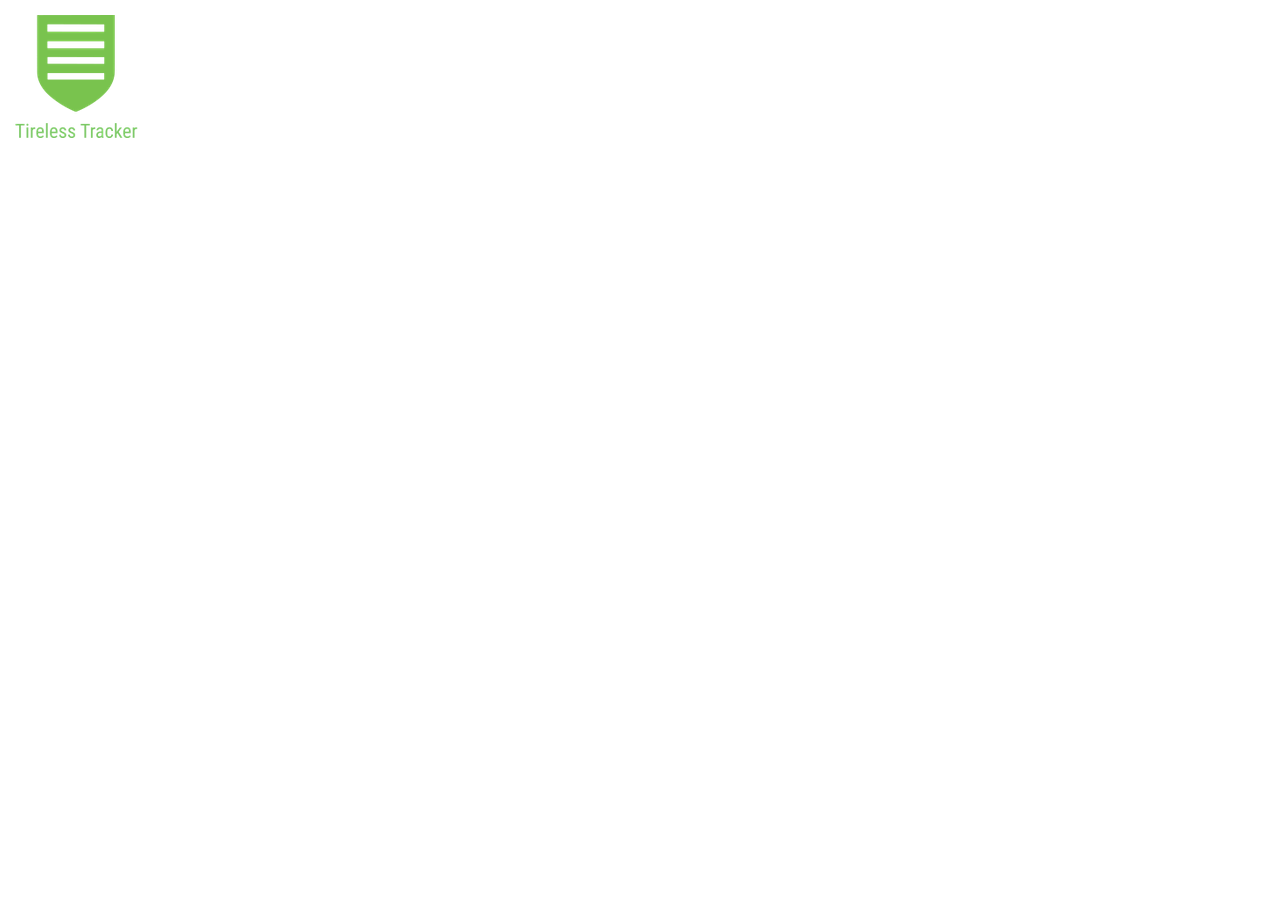
==== index.html @ bd8b2602 "Changes to be committed: 	renamed:    TirelessTracker.html -> aboutme.html 	new file:   errorpage.ht" ====
<!DOCTYPE html>
<html lang="en">
<meta charset="UTF-8">
<title>Tireless Tracker - Login</title>
<meta name="viewport" content="width=device-width,initial-scale=1">
<link rel="stylesheet" href="stylesheet.css">
<script src="myscripts.js"></script> 
<body>
    <header>
        <img src="images/TirelessTrackerLogo.png"> 
    </header>
    <main>

    </main>
    <footer>

    </footer>
</body>
</html>
---- stylesheet.css ----
html, body, div, span, applet, object, iframe, h1, h2, h3, h4, h5, h6, p, blockquote, pre, a, abbr, acronym, address, big, cite, code, del, dfn, em, img, ins, kbd, q, s, samp, small, strike, strong, sub, sup, tt, var, b, u, i, center, dl, dt, dd, ol, ul, li, fieldset, form, label, legend, table, caption, tbody, tfoot, thead, tr, th, td, article, aside, canvas, details, embed, figure, figcaption, footer, header, hgroup, menu, nav, output, ruby, section, summary, time, mark, audio, video 
{
	margin: 0;
	padding: 0;
	border: 0;
	font-size: 100%;
	font: inherit;
	vertical-align: baseline;
}
/* HTML5 display-role reset for older browsers */
article, aside, details, figcaption, figure, 
footer, header, hgroup, menu, nav, section {
	display: block;
}
body {
	line-height: 1;
}
ol, ul {
	list-style: none;
}
blockquote, q {
	quotes: none;
}
blockquote:before, blockquote:after,
q:before, q:after {
	content: '';
	content: none;
}
table {
	border-collapse: collapse;
	border-spacing: 0;
}

/* CSS RESET */
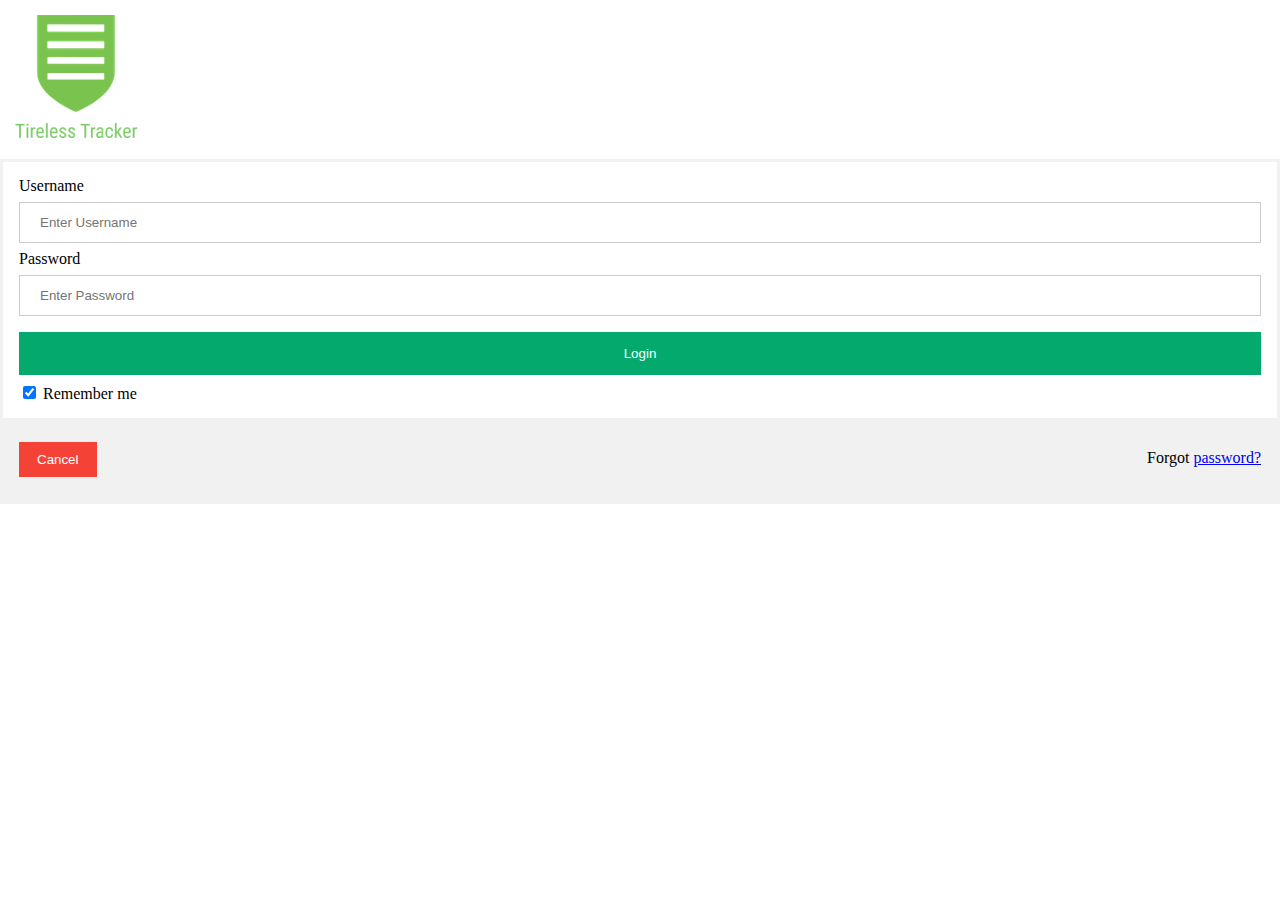
==== commit 02008981: "Changes to be committed: 	modified:   aboutme.html 	modified:   errorpage.html 	modified:   index.ht" ====
--- a/index.html
+++ b/index.html
@@ -1,19 +1,35 @@
 <!DOCTYPE html>
 <html lang="en">
-<meta charset="UTF-8">
-<title>Tireless Tracker - Login</title>
-<meta name="viewport" content="width=device-width,initial-scale=1">
-<link rel="stylesheet" href="stylesheet.css">
-<script src="myscripts.js"></script> 
+    <head>
+        <meta charset="UTF-8">
+        <title>Tireless Tracker</title>
+        <meta name="viewport" content="width=device-width,initial-scale=1">
+        <link rel="stylesheet" href="stylesheet.css">
+        <script src="myscripts.js"></script>
+    </head>
 <body>
     <header>
         <img src="images/TirelessTrackerLogo.png"> 
     </header>
     <main>
-
+        <form action="action_page.php" method="post">
+            <div class="container">
+              <label for="uname"><b>Username</b></label>
+              <input type="text" placeholder="Enter Username" name="uname" required>
+          
+              <label for="psw"><b>Password</b></label>
+              <input type="password" placeholder="Enter Password" name="psw" required>
+          
+              <button type="submit">Login</button>
+              <label>
+                <input type="checkbox" checked="checked" name="remember"> Remember me
+              </label>
+            </div>
+            <div class="container" style="background-color:#f1f1f1">
+              <button type="button" class="cancelbtn">Cancel</button>
+              <span class="psw">Forgot <a href="#">password?</a></span>
+            </div>
+          </form> 
     </main>
-    <footer>
-
-    </footer>
 </body>
 </html> --- a/stylesheet.css
+++ b/stylesheet.css
@@ -33,3 +33,65 @@
 
 /* CSS RESET */
 
+/* Login form */
+form {
+	border: 3px solid #f1f1f1;
+}
+
+input[type=text], input[type=password] {
+	width: 100%;
+	padding: 12px 20px;
+	margin: 8px 0;
+	display: inline-block;
+	border: 1px solid #ccc;
+	box-sizing: border-box;
+}
+
+button {
+	background-color: #04AA6D;
+	color: white;
+	padding: 14px 20px;
+	margin: 8px 0;
+	border: none;
+	cursor: pointer;
+	width: 100%;
+}
+
+button:hover {
+	opacity: 0.8;
+}
+
+.cancelbtn {
+	width: auto;
+	padding: 10px 18px;
+	background-color: #f44336;
+}
+
+.imgcontainer {
+	text-align: center;
+	margin: 24px 0 12px 0;
+}
+
+img.avatar {
+	width: 40%;
+	border-radius: 50%;
+}
+
+.container {
+	padding: 16px;
+}
+
+span.psw {
+	float: right;
+	padding-top: 16px;
+}
+
+@media screen and (max-width: 300px) {
+	span.psw {
+		display: block;
+		float: none;
+		}
+	.cancelbtn {
+		width: 100%;
+	}
+} 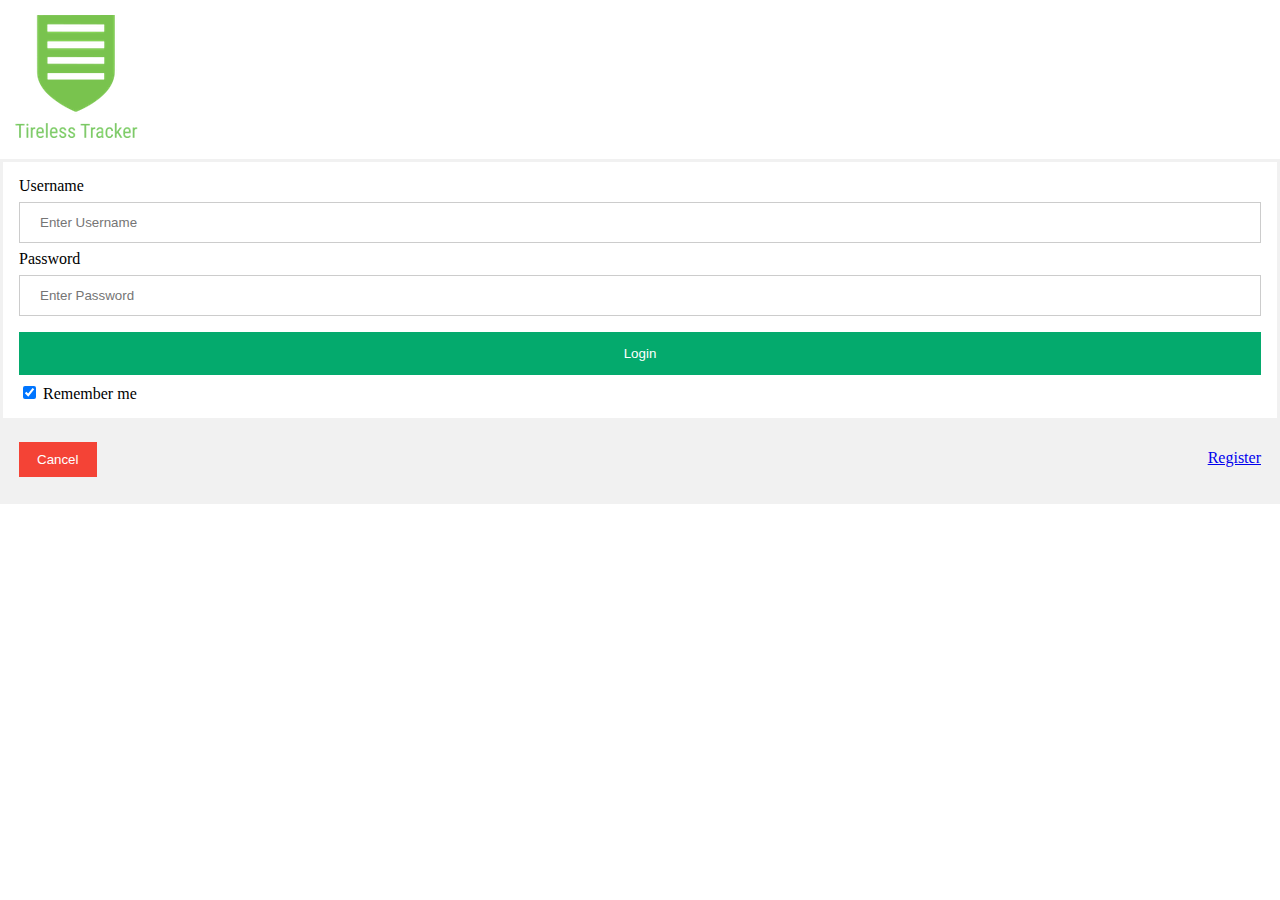
==== commit 413b9c78: "On branch main  Your branch is up to date with 'origin/main'.  addded register_page  Changes to be c" ====
--- a/index.html
+++ b/index.html
@@ -12,7 +12,7 @@
         <img src="images/TirelessTrackerLogo.png"> 
     </header>
     <main>
-        <form action="action_page.php" method="post">
+        <form action="">
             <div class="container">
               <label for="uname"><b>Username</b></label>
               <input type="text" placeholder="Enter Username" name="uname" required>
@@ -27,7 +27,7 @@
             </div>
             <div class="container" style="background-color:#f1f1f1">
               <button type="button" class="cancelbtn">Cancel</button>
-              <span class="psw">Forgot <a href="#">password?</a></span>
+              <span class="psw"><a href="register_page.html">Register</a></span>
             </div>
           </form> 
     </main>
--- a/stylesheet.css
+++ b/stylesheet.css
@@ -94,4 +94,63 @@
 	.cancelbtn {
 		width: 100%;
 	}
-} +} 
+
+/* registration form  */
+
+.form-container {
+	min-height: 100vh;
+	display: flex;
+	align-items: center;
+	justify-content: center;
+	padding: 20px;
+	padding-bottom: 60px;
+	background: #eee
+}
+
+.form-container form {
+	padding: 20px;
+	border-radius: 5px;
+	box-shadow: 0 5px 10px #29292929;
+	background: #fff;
+	text-align: center;
+}
+
+.form-container form h3 {
+	font-size: 30px;
+	text-transform: uppercase;
+	margin-bottom: 10px;
+	color: #333;
+}
+
+.form-container form input, .form-container form select {
+	width: 100%;
+	padding: 10px 12px;
+	font-size: 15px;
+	margin: 8px 0;
+	background: #eee;
+	border-radius: 5px;
+}
+
+.form-container form .form-btn {
+	background: #fbd0d9;
+	color: crimson;
+	text-transform: capitalize;
+	font-size: 20px;
+	cursor: pointer;
+}
+
+.form-container form .form-btn:hover {
+	background: crimson;
+	color: #fff;
+}
+
+.form-container form p {
+	margin-top: 10px;
+	font-size: 20px;
+	color: #333;
+}
+
+.form-container form p a{
+	color: crimson
+}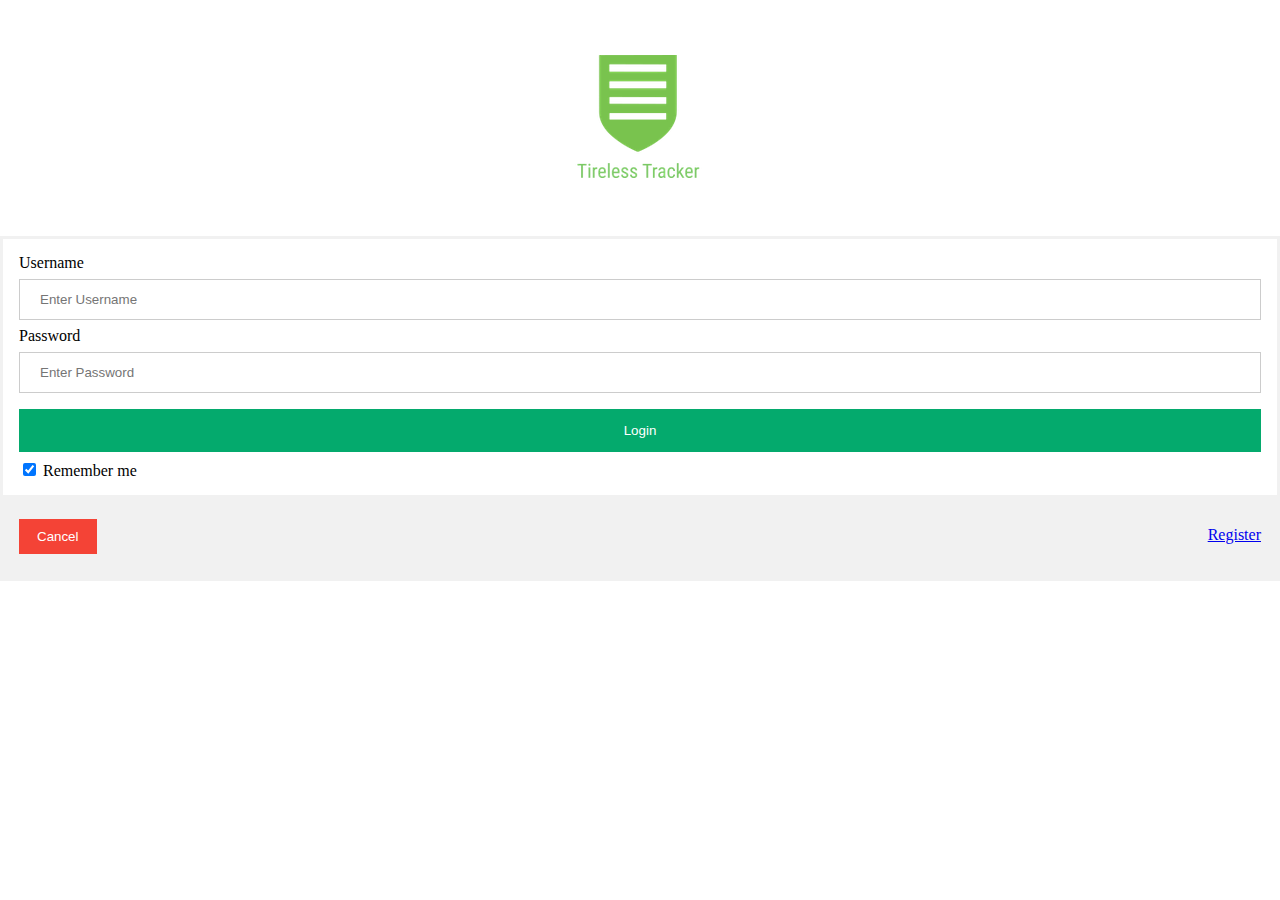
==== commit e7570b06: "Changes to be committed: 	modified:   index.html 	modified:   main.html 	modified:   stylesheet.css" ====
--- a/index.html
+++ b/index.html
@@ -12,7 +12,7 @@
         <img src="images/TirelessTrackerLogo.png"> 
     </header>
     <main>
-        <form action="">
+        <form action="main.html">
             <div class="container">
               <label for="uname"><b>Username</b></label>
               <input type="text" placeholder="Enter Username" name="uname" required>
--- a/stylesheet.css
+++ b/stylesheet.css
@@ -32,6 +32,14 @@
 }
 
 /* CSS RESET */
+
+/* Shared CSS */
+
+header {
+	display: flex;
+	justify-content: center;
+	padding: 2.5rem 0 2.5rem;
+}
 
 /* Login form */
 form {
